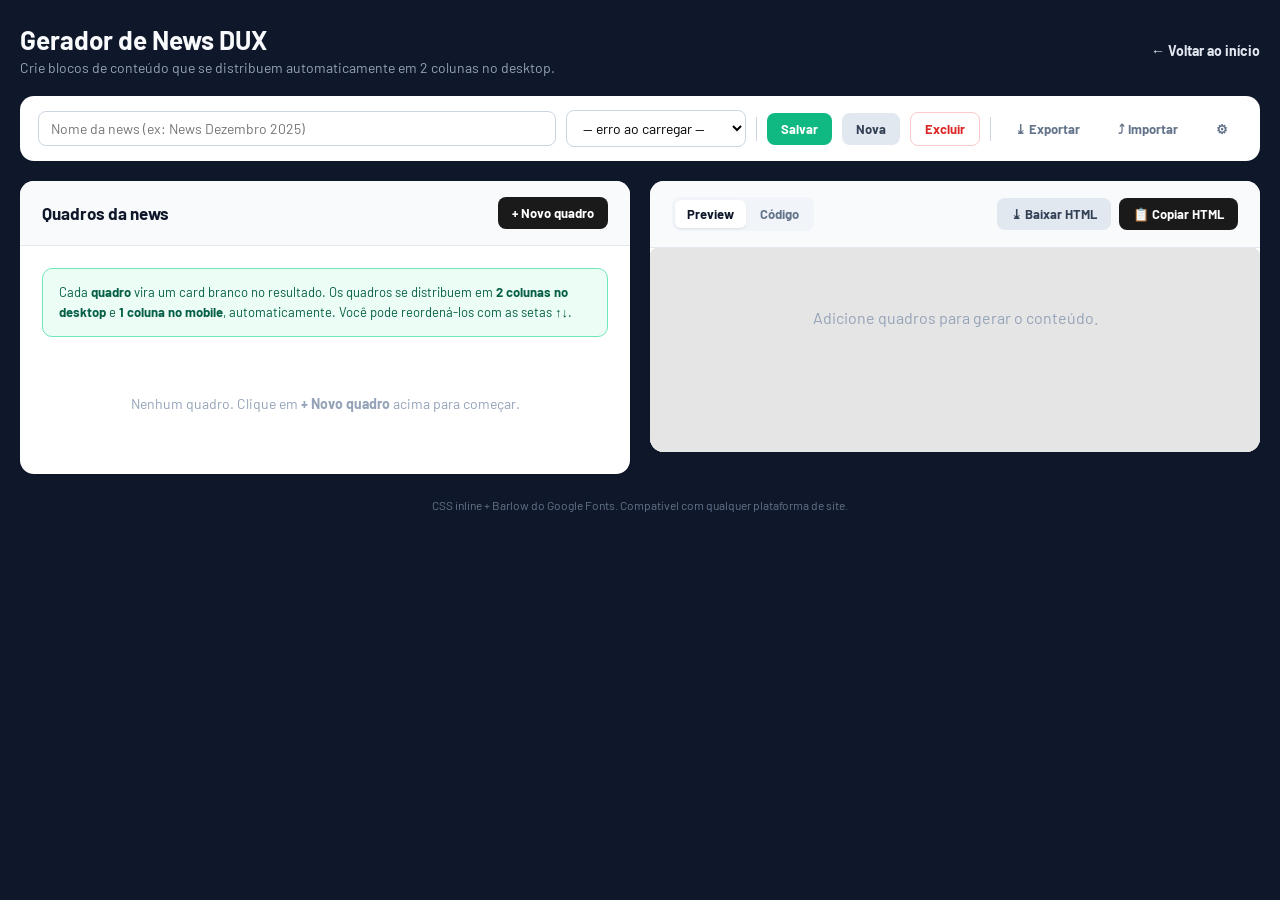
==== news.html @ 94fbb008 "Add files via upload" ====
<!DOCTYPE html>
<html lang="pt-BR">
<head>
<meta charset="UTF-8">
<meta name="viewport" content="width=device-width, initial-scale=1.0">
<title>Gerador de News DUX</title>
<link rel="preconnect" href="https://fonts.googleapis.com">
<link rel="preconnect" href="https://fonts.gstatic.com" crossorigin>
<link href="https://fonts.googleapis.com/css2?family=Barlow:ital,wght@0,300;0,400;0,500;0,700;1,400;1,700&display=swap" rel="stylesheet">
<link rel="stylesheet" href="style.css">
</head>
<body>

<div class="app">
  <header class="header">
    <div class="header-left">
      <h1>Gerador de News DUX</h1>
      <p>Crie blocos de conteúdo que se distribuem automaticamente em 2 colunas no desktop.</p>
    </div>
    <a href="index.html" class="header-back">← Voltar ao início</a>
  </header>

  <div class="toolbar">
    <input type="text" id="save-name" class="toolbar-input" placeholder="Nome da news (ex: News Dezembro 2025)">
    <select id="load-select"></select>
    <div class="toolbar-divider"></div>
    <button class="btn btn-success" id="btn-save">Salvar</button>
    <button class="btn btn-secondary" id="btn-new">Nova</button>
    <button class="btn btn-danger" id="btn-delete">Excluir</button>
    <div class="toolbar-divider"></div>
    <button class="btn btn-ghost" id="btn-export" title="Baixar todas as news em .json">⤓ Exportar</button>
    <button class="btn btn-ghost" id="btn-import" title="Restaurar news de um .json">⤴ Importar</button>
    <input type="file" id="file-import" accept=".json" style="display:none;">
  </div>

  <div class="grid">

    <div class="panel">
      <div class="panel-header">
        <div class="panel-title">Quadros da news</div>
        <button class="btn btn-primary" id="btn-add-card">+ Novo quadro</button>
      </div>
      <div class="panel-body">

        <div class="info-box">
          Cada <strong>quadro</strong> vira um card branco no resultado. Os quadros se distribuem em <strong>2 colunas no desktop</strong> e <strong>1 coluna no mobile</strong>, automaticamente. Você pode reordená-los com as setas ↑↓.
        </div>

        <div id="cards-list"></div>

      </div>
    </div>

    <div class="panel">
      <div class="panel-header">
        <div class="tabs">
          <button class="tab active" data-view="preview">Preview</button>
          <button class="tab" data-view="code">Código</button>
        </div>
        <div style="display:flex; gap:8px;">
          <button class="btn btn-secondary" id="btn-download">⤓ Baixar HTML</button>
          <button class="btn btn-primary" id="btn-copy">📋 Copiar HTML</button>
        </div>
      </div>
      <div class="preview-container" id="preview-pane"><iframe id="preview-frame"></iframe></div>
      <div class="code-container" id="code-pane" style="display:none;"></div>
    </div>

  </div>

  <p class="footer">CSS inline + Barlow do Google Fonts. Compatível com qualquer plataforma de site.</p>
</div>

<!-- Modal de link -->
<div class="modal-backdrop" id="link-modal">
  <div class="modal">
    <h3 id="link-modal-title">Inserir link</h3>
    <div class="field">
      <label class="field-label">Texto exibido</label>
      <input type="text" id="link-text" placeholder="Ex.: clique aqui">
    </div>
    <div class="field" style="margin-bottom:0;">
      <label class="field-label">URL</label>
      <input type="text" id="link-url" placeholder="https://...">
    </div>
    <div class="modal-actions">
      <button class="btn btn-ghost" id="link-cancel">Cancelar</button>
      <button class="btn btn-primary" id="link-save">Aplicar</button>
    </div>
  </div>
</div>

<script src="shared.js"></script>
<script>
(function() {
  'use strict';

  let cards = [];
  let nextId = 1;

  function newCard(title, contentHtml) {
    return { id: nextId++, title: title || '', contentHtml: contentHtml || '' };
  }

  function renderCardsList() {
    const list = $('#cards-list');
    list.innerHTML = '';

    if (cards.length === 0) {
      list.innerHTML = `<div style="text-align:center;padding:40px 20px;color:#94a3b8;font-size:14px;">
        Nenhum quadro. Clique em <strong>+ Novo quadro</strong> acima para começar.
      </div>`;
      return;
    }

    cards.forEach((card, idx) => {
      const wrap = document.createElement('div');
      wrap.className = 'news-card-form';
      wrap.dataset.cardId = card.id;
      wrap.innerHTML = `
        <div class="news-card-header">
          <div class="news-card-num">QUADRO ${idx + 1}</div>
          <div class="news-card-actions">
            <button data-action="up" ${idx === 0 ? 'disabled' : ''} title="Subir">↑</button>
            <button data-action="down" ${idx === cards.length - 1 ? 'disabled' : ''} title="Descer">↓</button>
            <button data-action="remove" class="danger" title="Remover quadro">×</button>
          </div>
        </div>
        <div class="field" style="margin-bottom:10px;">
          <label class="field-label">Título</label>
          <input type="text" class="card-title" value="${escapeAttr(card.title)}" placeholder="Título do quadro">
        </div>
        <div class="field" style="margin-bottom:0;">
          <label class="field-label">Conteúdo</label>
          <div class="editor-toolbar">
            <button type="button" class="tb-btn" data-cmd="bold" title="Negrito"><strong>B</strong></button>
            <button type="button" class="tb-btn" data-cmd="italic" title="Itálico"><em>I</em></button>
            <button type="button" class="tb-btn" data-cmd="insertUnorderedList" title="Lista">≡</button>
            <div class="tb-sep"></div>
            <button type="button" class="tb-btn" data-action="link" title="Inserir/editar link">🔗</button>
            <button type="button" class="tb-btn" data-action="unlink" title="Remover link">⛌</button>
          </div>
          <div class="editor" contenteditable="true" data-placeholder="Escreva o conteúdo do quadro aqui..."></div>
        </div>
      `;
      list.appendChild(wrap);

      const editorEl = wrap.querySelector('.editor');
      editorEl.innerHTML = card.contentHtml || '';

      const titleInput = wrap.querySelector('.card-title');
      titleInput.addEventListener('input', () => {
        const c = cards.find(x => x.id === card.id);
        if (c) c.title = titleInput.value;
        updateOutput();
      });

      RichEditor.init(editorEl, () => {
        const c = cards.find(x => x.id === card.id);
        if (c) c.contentHtml = editorEl.innerHTML;
        updateOutput();
      });

      wrap.querySelectorAll('.tb-btn[data-cmd]').forEach(btn => {
        btn.addEventListener('mousedown', (e) => e.preventDefault());
        btn.addEventListener('click', () => {
          RichEditor.applyCmd(btn.dataset.cmd, editorEl, () => {
            const c = cards.find(x => x.id === card.id);
            if (c) c.contentHtml = editorEl.innerHTML;
            updateOutput();
          });
          RichEditor.updateToolbarState(wrap.querySelectorAll('.tb-btn[data-cmd]'));
        });
      });

      wrap.querySelector('[data-action="link"]').addEventListener('mousedown', (e) => e.preventDefault());
      wrap.querySelector('[data-action="link"]').addEventListener('click', () => {
        LinkModal.open(editorEl, () => {
          const c = cards.find(x => x.id === card.id);
          if (c) c.contentHtml = editorEl.innerHTML;
          updateOutput();
        });
      });
      wrap.querySelector('[data-action="unlink"]').addEventListener('mousedown', (e) => e.preventDefault());
      wrap.querySelector('[data-action="unlink"]').addEventListener('click', () => {
        LinkModal.unlink(editorEl, () => {
          const c = cards.find(x => x.id === card.id);
          if (c) c.contentHtml = editorEl.innerHTML;
          updateOutput();
        });
      });

      editorEl.addEventListener('keydown', (e) => {
        if ((e.ctrlKey || e.metaKey) && e.key.toLowerCase() === 'b') {
          e.preventDefault();
          RichEditor.applyCmd('bold', editorEl, () => {
            const c = cards.find(x => x.id === card.id);
            if (c) c.contentHtml = editorEl.innerHTML;
            updateOutput();
          });
        }
        if ((e.ctrlKey || e.metaKey) && e.key.toLowerCase() === 'i') {
          e.preventDefault();
          RichEditor.applyCmd('italic', editorEl, () => {
            const c = cards.find(x => x.id === card.id);
            if (c) c.contentHtml = editorEl.innerHTML;
            updateOutput();
          });
        }
        if ((e.ctrlKey || e.metaKey) && e.key.toLowerCase() === 'k') {
          e.preventDefault();
          LinkModal.open(editorEl, () => {
            const c = cards.find(x => x.id === card.id);
            if (c) c.contentHtml = editorEl.innerHTML;
            updateOutput();
          });
        }
      });

      wrap.querySelector('[data-action="up"]')?.addEventListener('click', () => moveCard(card.id, -1));
      wrap.querySelector('[data-action="down"]')?.addEventListener('click', () => moveCard(card.id, 1));
      wrap.querySelector('[data-action="remove"]')?.addEventListener('click', () => removeCard(card.id));
    });
  }

  function moveCard(id, delta) {
    const idx = cards.findIndex(c => c.id === id);
    if (idx < 0) return;
    const newIdx = idx + delta;
    if (newIdx < 0 || newIdx >= cards.length) return;
    [cards[idx], cards[newIdx]] = [cards[newIdx], cards[idx]];
    renderCardsList();
    updateOutput();
  }

  function removeCard(id) {
    if (!confirm('Remover este quadro?')) return;
    cards = cards.filter(c => c.id !== id);
    renderCardsList();
    updateOutput();
  }

  $('#btn-add-card').addEventListener('click', () => {
    cards.push(newCard('', '<p>Conteúdo do quadro...</p>'));
    renderCardsList();
    updateOutput();
    setTimeout(() => {
      const last = $('#cards-list').lastElementChild;
      last?.scrollIntoView({ behavior: 'smooth', block: 'end' });
      last?.querySelector('.card-title')?.focus();
    }, 50);
  });

  LinkModal.initModal();

  // ====== GERAR HTML ======
  function generateHtml() {
    const fontStack = "'Barlow','Helvetica Neue',Arial,sans-serif";
    const fontBlock = `<link href="https://fonts.googleapis.com/css2?family=Barlow:ital,wght@0,300;0,400;0,500;0,700;1,400;1,700&display=swap" rel="stylesheet">`;

    const validCards = cards.filter(c => (c.title.trim() || (c.contentHtml || '').replace(/<[^>]+>/g, '').trim()));

    if (validCards.length === 0) {
      return `<!-- News DUX (vazio) -->
${fontBlock}
<div style="max-width:1100px;margin:0 auto;padding:40px 20px;text-align:center;color:#94a3b8;font-family:${fontStack};">
  Adicione quadros para gerar o conteúdo.
</div>`;
    }

    // Masonry balanceado
    function cardWeight(card) {
      const titleLen = (card.title || '').length * 2;
      const textOnly = (card.contentHtml || '').replace(/<[^>]+>/g, '').trim();
      const breaks   = ((card.contentHtml || '').match(/<(p|li|h\d|br)/g) || []).length * 40;
      return titleLen + textOnly.length + breaks + 120;
    }

    const colEsq = [], colDir = [];
    let pesoEsq = 0, pesoDir = 0;
    validCards.forEach(card => {
      const w = cardWeight(card);
      if (pesoEsq <= pesoDir) { colEsq.push(card); pesoEsq += w; }
      else                    { colDir.push(card); pesoDir += w; }
    });

    const cardStyle      = `background-color:#ffffff;border-radius:14px;padding:24px 26px;margin-bottom:12px;font-family:${fontStack};color:#1a1a1a;`;
    const titleStyle     = `font-family:${fontStack};font-weight:700;font-size:18px;color:#0a0a0a;margin:0 0 12px 0;line-height:1.3;`;
    const contentWrapStyle = `font-family:${fontStack};font-size:18px;line-height:1.6;color:#1a1a1a;`;

    function renderCard(card, isLast) {
      const tmpDiv = document.createElement('div');
      tmpDiv.innerHTML = card.contentHtml || '';
      const contentInline = serializeEditorToInline(tmpDiv, fontStack, { boldUnderline: false });
      const styleFinal = isLast ? cardStyle.replace('margin-bottom:12px;', 'margin-bottom:0;') : cardStyle;
      const titleHtml  = card.title.trim() ? `<div style="${titleStyle}">${escapeHtml(card.title)}</div>` : '';
      return `<div style="${styleFinal}">${titleHtml}<div style="${contentWrapStyle}">${contentInline}</div></div>`;
    }

    const cardsEsq = colEsq.map((c, i) => renderCard(c, i === colEsq.length - 1)).join('\n');
    const cardsDir = colDir.map((c, i) => renderCard(c, i === colDir.length - 1)).join('\n');

    // ================================================================
    // LAYOUT RESPONSIVO — CSS externo via <link> no GitHub Pages
    //
    // O Incentify remove <style> e <script>, mas preserva <link rel="stylesheet">.
    // O CSS fica hospedado em:
    //   https://digicriacao.github.io/dux-editor/news-responsive.css
    //
    // Classes usadas:
    //   .dux-news-wrap  → wrapper externo
    //   .dux-news-grid  → flex container (row no desktop, column no mobile)
    //   .dux-news-col   → cada coluna (flex:1 no desktop, width:100% no mobile)
    //
    // O CSS define:
    //   desktop: flex-direction:row (2 colunas lado a lado)
    //   mobile (@media max-width:640px): flex-direction:column (1 coluna)
    // ================================================================

    const cssLink = `<link rel="stylesheet" href="https://digicriacao.github.io/dux-editor/news-responsive.css">`;

    return `<!-- News DUX -->
${fontBlock}
${cssLink}
<div class="dux-news-wrap">
  <div class="dux-news-grid">
    <div class="dux-news-col">
${cardsEsq || '<!-- coluna vazia -->'}
    </div>
    <div class="dux-news-col">
${cardsDir || '<!-- coluna vazia -->'}
    </div>
  </div>
</div>
<!-- Fim News DUX -->`;
  }

  let currentHtml = '';
  function updateOutput() {
    currentHtml = generateHtml();
    const iframe = $('#preview-frame');
    iframe.onload = () => {
      try {
        const doc = iframe.contentDocument;
        if (!doc || !doc.body) return;
        const h = Math.max(doc.body.scrollHeight, doc.documentElement.scrollHeight) + 4;
        iframe.style.height = h + 'px';
      } catch (e) {}
    };
    iframe.srcdoc = `<!DOCTYPE html><html><head><meta charset="UTF-8"><meta name="viewport" content="width=device-width,initial-scale=1"><style>body{background:#e5e5e5;margin:0;padding:20px;}</style></head><body>${currentHtml}</body></html>`;
    $('#code-pane').textContent = currentHtml;
  }

  $$('.tab').forEach(tab => {
    tab.addEventListener('click', () => {
      $$('.tab').forEach(t => t.classList.remove('active'));
      tab.classList.add('active');
      if (tab.dataset.view === 'preview') { $('#preview-pane').style.display = ''; $('#code-pane').style.display = 'none'; }
      else { $('#preview-pane').style.display = 'none'; $('#code-pane').style.display = ''; }
    });
  });

  $('#btn-copy').addEventListener('click', async () => {
    await copyText(currentHtml);
    showToast('HTML copiado!');
  });

  $('#btn-download').addEventListener('click', () => {
    const full = `<!DOCTYPE html><html lang="pt-BR"><head><meta charset="UTF-8"><meta name="viewport" content="width=device-width, initial-scale=1.0"><title>News DUX</title><style>body { background: #e5e5e5; margin: 0; padding: 24px 0; min-height: 100vh; }</style></head><body>${currentHtml}</body></html>`;
    const name = $('#save-name').value.trim() || 'news-dux';
    downloadFile(full, name.replace(/[^a-zA-Z0-9-_]/g, '_') + '.html');
    showToast('Arquivo baixado!');
  });

  function getDataForSave() {
    return { cards: cards.map(c => ({ title: c.title, contentHtml: c.contentHtml })) };
  }

  function loadData(data) {
    nextId = 1;
    cards = Array.isArray(data.cards) ? data.cards.map(c => newCard(c.title, c.contentHtml)) : [];
    renderCardsList();
    updateOutput();
  }

  function newData() { loadData({ cards: [] }); }

  initSaveToolbar({
    tipo: 'news',
    getDataFn: getDataForSave,
    loadDataFn: loadData,
    newDataFn: newData,
    fileNamePrefix: 'news-dux'
  });

  newData();
})();
</script>

</body>
</html>
---- style.css ----
/* ============ DUX Ferramentas - Estilos da interface ============ */

*, *::before, *::after { box-sizing: border-box; }
html, body { margin: 0; padding: 0; }
body {
  font-family: 'Barlow', 'Helvetica Neue', Arial, sans-serif;
  background: #0f172a;
  color: #e2e8f0;
  min-height: 100vh;
  -webkit-font-smoothing: antialiased;
}

.app { max-width: 1280px; margin: 0 auto; padding: 24px 20px 40px; }

.header { margin-bottom: 20px; display: flex; align-items: center; gap: 16px; flex-wrap: wrap; justify-content: space-between; }
.header-left h1 { font-size: 26px; font-weight: 700; margin: 0; color: #f8fafc; }
.header-left p { font-size: 14px; color: #94a3b8; margin: 4px 0 0; font-weight: 400; }
.header-back { color: #e2e8f0; font-weight: 700; font-size: 14px; text-decoration: none; }
.header-back:hover { text-decoration: underline; color: #fff; }

.footer { text-align: center; margin-top: 24px; font-size: 12px; color: #64748b; font-weight: 400; }

/* ============ Barra de salvar/carregar ============ */
.toolbar {
  background: #fff;
  border-radius: 14px;
  padding: 14px 18px;
  box-shadow: 0 1px 3px rgba(0,0,0,0.06);
  margin-bottom: 20px;
  display: flex;
  gap: 10px;
  align-items: center;
  flex-wrap: wrap;
}
.toolbar input[type="text"].toolbar-input {
  flex: 1;
  min-width: 200px;
  padding: 8px 12px;
  border: 1px solid #cbd5e1;
  border-radius: 8px;
  font-family: inherit;
  font-size: 14px;
}
.toolbar input[type="text"].toolbar-input:focus { outline: none; border-color: #1a1a1a; box-shadow: 0 0 0 3px rgba(15,23,42,0.15); }
.toolbar select {
  padding: 8px 12px;
  border: 1px solid #cbd5e1;
  border-radius: 8px;
  font-family: inherit;
  font-size: 14px;
  background: #fff;
  min-width: 180px;
  cursor: pointer;
}
.toolbar-divider { width: 1px; height: 24px; background: #cbd5e1; }

/* ============ Grid principal ============ */
.grid { display: grid; grid-template-columns: 1fr 1fr; gap: 20px; align-items: start; }
@media (max-width: 900px) { .grid { grid-template-columns: 1fr; } }

.panel { background: #fff; border-radius: 14px; box-shadow: 0 1px 3px rgba(0,0,0,0.06); overflow: hidden; }
.panel-header { padding: 16px 22px; border-bottom: 1px solid #e2e8f0; display: flex; align-items: center; justify-content: space-between; gap: 12px; flex-wrap: wrap; background: #f8fafc; }
.panel-title { font-size: 17px; font-weight: 700; color: #0f172a; }
.panel-body { padding: 22px; }

/* ============ Form fields ============ */
.field { margin-bottom: 18px; }
.field-label { display: block; font-size: 13px; font-weight: 700; color: #334155; margin-bottom: 6px; letter-spacing: 0.2px; }
.row3 { display: grid; grid-template-columns: 1fr 1fr 1fr; gap: 10px; }
@media (max-width: 600px) { .row3 { grid-template-columns: 1fr; } }

input[type="text"], input[type="url"], textarea {
  width: 100%; padding: 10px 12px; border: 1px solid #cbd5e1; border-radius: 8px;
  font-family: inherit; font-size: 14px; color: #0f172a; background: #fff;
}
input:focus, textarea:focus { outline: none; border-color: #1a1a1a; box-shadow: 0 0 0 3px rgba(15,23,42,0.15); }

.ingredient-row { display: flex; gap: 8px; margin-bottom: 8px; }
.ingredient-row input { flex: 1; }
.btn-icon { padding: 8px 10px; border: 1px solid #fecaca; background: #fff; color: #dc2626; border-radius: 8px; cursor: pointer; font-family: inherit; font-weight: 700; }
.btn-icon:hover:not(:disabled) { background: #fef2f2; }
.btn-icon:disabled { opacity: 0.3; cursor: not-allowed; }
.btn-add { background: none; border: none; color: #1a1a1a; font-weight: 700; cursor: pointer; font-size: 13px; padding: 0; font-family: inherit; }
.btn-add:hover { text-decoration: underline; }

/* ============ Editor rich text ============ */
.editor-toolbar { display: flex; gap: 4px; padding: 8px; border: 1px solid #cbd5e1; border-bottom: none; border-radius: 8px 8px 0 0; background: #f8fafc; flex-wrap: wrap; }
.tb-btn { min-width: 34px; height: 34px; display: inline-flex; align-items: center; justify-content: center; border: 1px solid transparent; background: transparent; border-radius: 6px; cursor: pointer; font-family: inherit; color: #334155; font-size: 15px; padding: 0 8px; }
.tb-btn:hover { background: #fff; border-color: #cbd5e1; color: #0f172a; }
.tb-btn.active { background: #1a1a1a; color: #fff; border-color: #1a1a1a; }
.tb-btn strong { font-weight: 800; }
.tb-btn em { font-style: italic; }
.tb-sep { width: 1px; background: #cbd5e1; margin: 4px 4px; }
.tb-hint { margin-left: auto; font-size: 11px; color: #64748b; align-self: center; padding-right: 4px; }

.editor {
  min-height: 180px; max-height: 400px; overflow-y: auto;
  padding: 14px; border: 1px solid #cbd5e1; border-radius: 0 0 8px 8px;
  font-family: inherit; font-size: 15px; color: #0f172a; background: #fff; line-height: 1.5;
}
.editor:focus { outline: none; border-color: #1a1a1a; box-shadow: 0 0 0 3px rgba(15,23,42,0.15); }
.editor p { margin: 0 0 12px; }
.editor p:last-child { margin-bottom: 0; }
.editor ul { margin: 0 0 12px; padding-left: 22px; }
.editor li { margin-bottom: 4px; }
.editor strong { font-weight: 700; }
.editor em { font-style: italic; }
.editor a { color: #1a1a1a; text-decoration: underline; }
.editor:empty::before { content: attr(data-placeholder); color: #94a3b8; pointer-events: none; }

/* Variante específica do editor de receitas: negrito também sublinha */
.editor.receipe-style strong { text-decoration: underline; text-underline-offset: 3px; }

/* ============ Modal ============ */
.modal-backdrop { position: fixed; inset: 0; background: rgba(0,0,0,0.6); display: none; align-items: center; justify-content: center; z-index: 100; padding: 20px; backdrop-filter: blur(4px); }
.modal-backdrop.open { display: flex; }
.modal { background: #1e293b; border-radius: 12px; padding: 24px; max-width: 460px; width: 100%; box-shadow: 0 20px 50px rgba(0,0,0,0.5); border: 1px solid #334155; }
.modal h3 { margin: 0 0 14px; font-size: 18px; font-weight: 700; color: #f8fafc; }
.modal p { color: #94a3b8; }
.modal code { background: rgba(255,255,255,0.08); padding: 1px 5px; border-radius: 3px; font-size: 12px; color: #e2e8f0; }
.modal .field-label { color: #cbd5e1; }
.modal input[type="text"], .modal input[type="password"], .modal input[type="url"] { background: #0f172a; border-color: #334155; color: #f8fafc; }
.modal input:focus { border-color: #64748b !important; box-shadow: 0 0 0 3px rgba(100,116,139,0.25) !important; }
.modal-actions { display: flex; gap: 8px; justify-content: flex-end; margin-top: 16px; }

/* ============ Botões ============ */
.btn { display: inline-flex; align-items: center; gap: 6px; padding: 8px 14px; border-radius: 8px; font-family: inherit; font-size: 13px; font-weight: 700; cursor: pointer; border: none; }
.btn-primary { background: #1a1a1a; color: #fff; }
.btn-primary:hover { background: #000000; }
.btn-secondary { background: #e2e8f0; color: #334155; }
.btn-secondary:hover { background: #cbd5e1; }
.btn-success { background: #10b981; color: #fff; }
.btn-success:hover { background: #059669; }
.btn-danger { background: #fff; color: #dc2626; border: 1px solid #fecaca; }
.btn-danger:hover { background: #fef2f2; }
.btn-ghost { background: transparent; color: #64748b; }
.btn-ghost:hover { background: #f1f5f9; color: #0f172a; }

.tabs { display: inline-flex; background: #f1f5f9; padding: 3px; border-radius: 8px; gap: 2px; }
.tab { padding: 6px 12px; border: none; background: transparent; border-radius: 6px; cursor: pointer; font-family: inherit; font-size: 13px; font-weight: 700; color: #64748b; }
.tab.active { background: #fff; color: #0f172a; box-shadow: 0 1px 2px rgba(0,0,0,0.08); }

/* ============ Info box ============ */
.info-box { background: #ecfdf5; border: 1px solid #6ee7b7; border-radius: 10px; padding: 14px 16px; margin-bottom: 18px; font-size: 13px; color: #065f46; line-height: 1.5; }
.info-box strong { font-weight: 700; }
.info-box code { background: rgba(0,0,0,0.06); padding: 1px 5px; border-radius: 3px; font-size: 11.5px; }

/* ============ Preview / Código ============ */
.preview-container { background: #e5e5e5; min-height: 200px; border-radius: 8px; overflow: hidden; }
.preview-container iframe { width: 100%; min-height: 200px; border: none; background: #e5e5e5; display: block; }
.code-container { background: #0f172a; color: #e2e8f0; padding: 16px; max-height: 600px; overflow: auto; font-family: ui-monospace, SFMono-Regular, Menlo, monospace; font-size: 12px; line-height: 1.5; white-space: pre-wrap; word-break: break-all; }

/* ============ Toast ============ */
.toast { position: fixed; bottom: 24px; right: 24px; background: #0f172a; color: #fff; padding: 12px 18px; border-radius: 8px; font-weight: 700; font-size: 14px; opacity: 0; transform: translateY(20px); transition: all 0.25s; z-index: 200; pointer-events: none; }
.toast.show { opacity: 1; transform: translateY(0); }

/* ============ Cards de news no formulário (lista de quadros) ============ */
.news-card-form {
  background: #f8fafc;
  border: 1px solid #e2e8f0;
  border-radius: 12px;
  padding: 16px;
  margin-bottom: 12px;
  position: relative;
}
.news-card-form .news-card-header {
  display: flex;
  justify-content: space-between;
  align-items: center;
  margin-bottom: 10px;
}
.news-card-form .news-card-num { font-size: 12px; font-weight: 700; color: #64748b; letter-spacing: 1px; }
.news-card-form .news-card-actions { display: flex; gap: 4px; }
.news-card-form .news-card-actions button {
  background: #fff; border: 1px solid #cbd5e1; color: #475569;
  width: 28px; height: 28px; border-radius: 6px; cursor: pointer; font-size: 14px;
  display: inline-flex; align-items: center; justify-content: center; padding: 0;
}
.news-card-form .news-card-actions button:hover { background: #f1f5f9; }
.news-card-form .news-card-actions button:disabled { opacity: 0.3; cursor: not-allowed; }
.news-card-form .news-card-actions button.danger { color: #dc2626; border-color: #fecaca; }
.news-card-form .news-card-actions button.danger:hover { background: #fef2f2; }
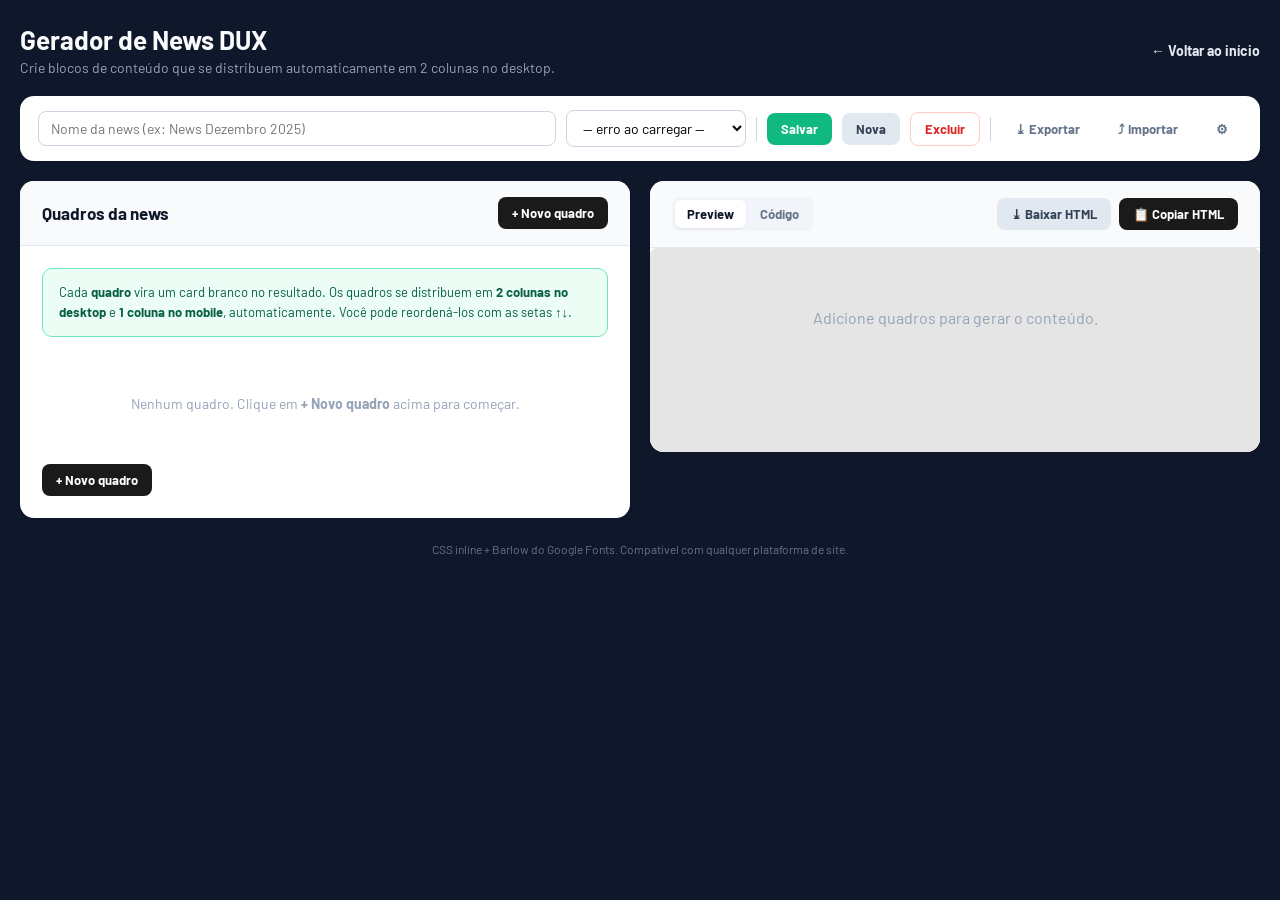
==== commit b3da4ca3: "Add files via upload" ====
--- a/news.html
+++ b/news.html
@@ -47,6 +47,10 @@
         </div>
 
         <div id="cards-list"></div>
+
+        <div style="margin-top:12px;">
+          <button class="btn btn-primary" id="btn-add-card-bottom">+ Novo quadro</button>
+        </div>
 
       </div>
     </div>
@@ -240,8 +244,8 @@
     updateOutput();
   }
 
-  $('#btn-add-card').addEventListener('click', () => {
-    cards.push(newCard('', '<p>Conteúdo do quadro...</p>'));
+  function addCard() {
+    cards.push(newCard('', ''));
     renderCardsList();
     updateOutput();
     setTimeout(() => {
@@ -249,7 +253,10 @@
       last?.scrollIntoView({ behavior: 'smooth', block: 'end' });
       last?.querySelector('.card-title')?.focus();
     }, 50);
-  });
+  }
+
+  $('#btn-add-card').addEventListener('click', addCard);
+  $('#btn-add-card-bottom').addEventListener('click', addCard);
 
   LinkModal.initModal();
 
@@ -317,17 +324,27 @@
     //   mobile (@media max-width:640px): flex-direction:column (1 coluna)
     // ================================================================
 
-    const cssLink = `<link rel="stylesheet" href="https://digicriacao.github.io/dux-editor/news-responsive.css">`;
+    // ================================================================
+    // LAYOUT RESPONSIVO — flex-wrap + flex-basis
+    //
+    // Descoberta: o Incentify preserva flex:1 1 Xpx (flex-basis).
+    // Com flex-basis:400px em cada coluna:
+    //   - Desktop (> 800px): as 2 colunas cabem lado a lado
+    //   - Mobile  (< 800px): cada coluna ocupa 100% e empilha
+    //
+    // Sem CSS externo, sem <style>, sem <script>. 100% inline.
+    // Propriedades removidas pelo Incentify (não usar): gap, min-width,
+    // box-sizing, container-type.
+    // ================================================================
 
     return `<!-- News DUX -->
 ${fontBlock}
-${cssLink}
-<div class="dux-news-wrap">
-  <div class="dux-news-grid">
-    <div class="dux-news-col">
+<div style="max-width:1200px;margin:0 auto;padding:8px;">
+  <div style="display:flex;flex-wrap:wrap;align-items:flex-start;">
+    <div style="flex:1 1 400px;padding-right:6px;">
 ${cardsEsq || '<!-- coluna vazia -->'}
     </div>
-    <div class="dux-news-col">
+    <div style="flex:1 1 400px;padding-left:6px;">
 ${cardsDir || '<!-- coluna vazia -->'}
     </div>
   </div>
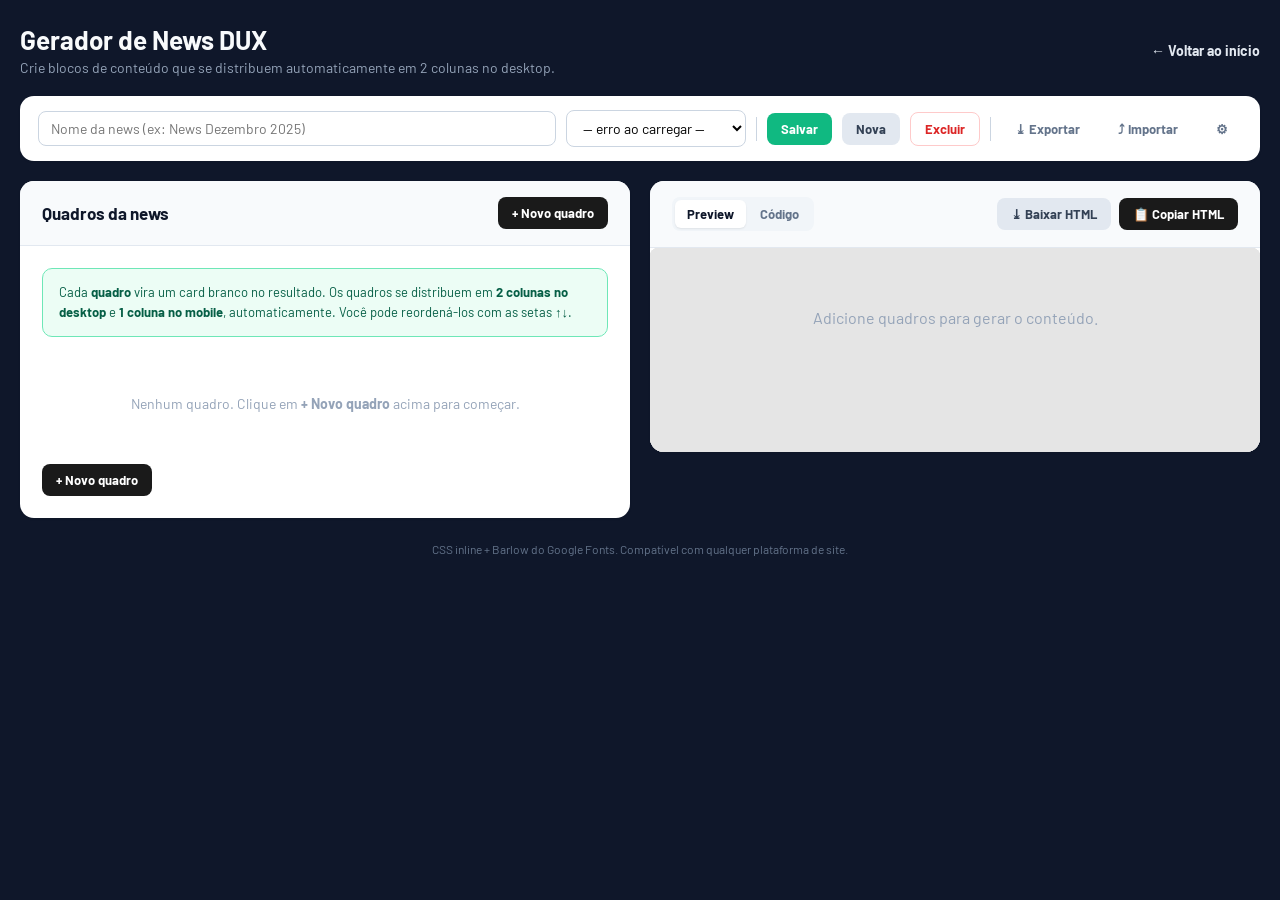
==== commit f1c2f824: "Add files via upload" ====
--- a/news.html
+++ b/news.html
@@ -295,17 +295,19 @@
     const titleStyle     = `font-family:${fontStack};font-weight:700;font-size:18px;color:#0a0a0a;margin:0 0 12px 0;line-height:1.3;`;
     const contentWrapStyle = `font-family:${fontStack};font-size:18px;line-height:1.6;color:#1a1a1a;`;
 
-    function renderCard(card, isLast) {
+    function renderCard(card) {
       const tmpDiv = document.createElement('div');
       tmpDiv.innerHTML = card.contentHtml || '';
       const contentInline = serializeEditorToInline(tmpDiv, fontStack, { boldUnderline: false });
-      const styleFinal = isLast ? cardStyle.replace('margin-bottom:12px;', 'margin-bottom:0;') : cardStyle;
-      const titleHtml  = card.title.trim() ? `<div style="${titleStyle}">${escapeHtml(card.title)}</div>` : '';
-      return `<div style="${styleFinal}">${titleHtml}<div style="${contentWrapStyle}">${contentInline}</div></div>`;
+      const titleHtml = card.title.trim() ? `<div style="${titleStyle}">${escapeHtml(card.title)}</div>` : '';
+      // Todos os cards mantêm margin-bottom:12px para garantir espaço
+      // quando as colunas empilham no mobile. A coluna wrapper controla
+      // o espaço entre colunas via padding.
+      return `<div style="${cardStyle}">${titleHtml}<div style="${contentWrapStyle}">${contentInline}</div></div>`;
     }
 
-    const cardsEsq = colEsq.map((c, i) => renderCard(c, i === colEsq.length - 1)).join('\n');
-    const cardsDir = colDir.map((c, i) => renderCard(c, i === colDir.length - 1)).join('\n');
+    const cardsEsq = colEsq.map(c => renderCard(c)).join('\n');
+    const cardsDir = colDir.map(c => renderCard(c)).join('\n');
 
     // ================================================================
     // LAYOUT RESPONSIVO — CSS externo via <link> no GitHub Pages
@@ -341,7 +343,7 @@
 ${fontBlock}
 <div style="max-width:1200px;margin:0 auto;padding:8px;">
   <div style="display:flex;flex-wrap:wrap;align-items:flex-start;">
-    <div style="flex:1 1 400px;padding-right:6px;">
+    <div style="flex:1 1 400px;padding-right:6px;padding-bottom:12px;">
 ${cardsEsq || '<!-- coluna vazia -->'}
     </div>
     <div style="flex:1 1 400px;padding-left:6px;">
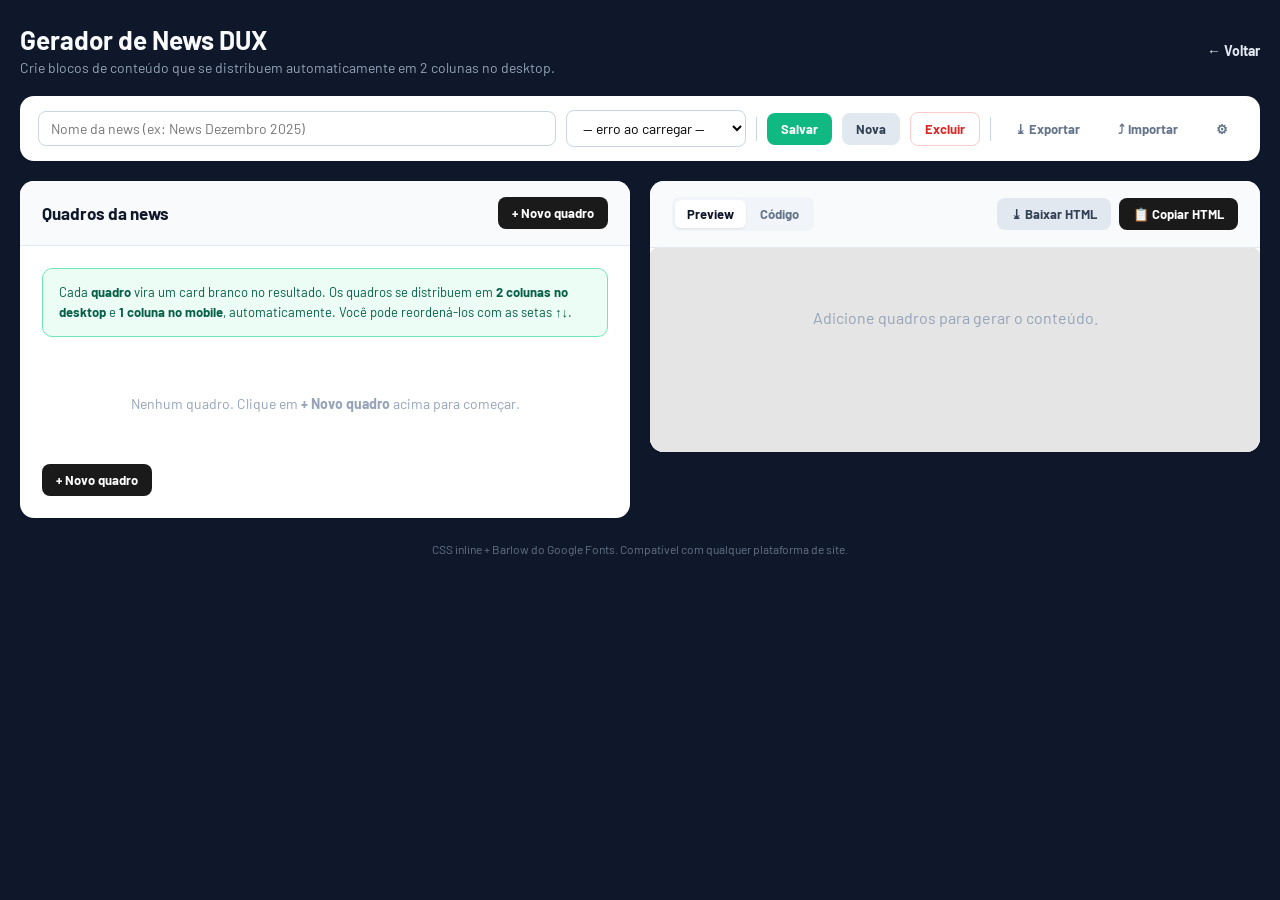
==== commit cdb87a28: "Add files via upload" ====
--- a/news.html
+++ b/news.html
@@ -17,7 +17,7 @@
       <h1>Gerador de News DUX</h1>
       <p>Crie blocos de conteúdo que se distribuem automaticamente em 2 colunas no desktop.</p>
     </div>
-    <a href="index.html" class="header-back">← Voltar ao início</a>
+    <a href="receitas.html" class="header-back">← Voltar</a>
   </header>
 
   <div class="toolbar">
